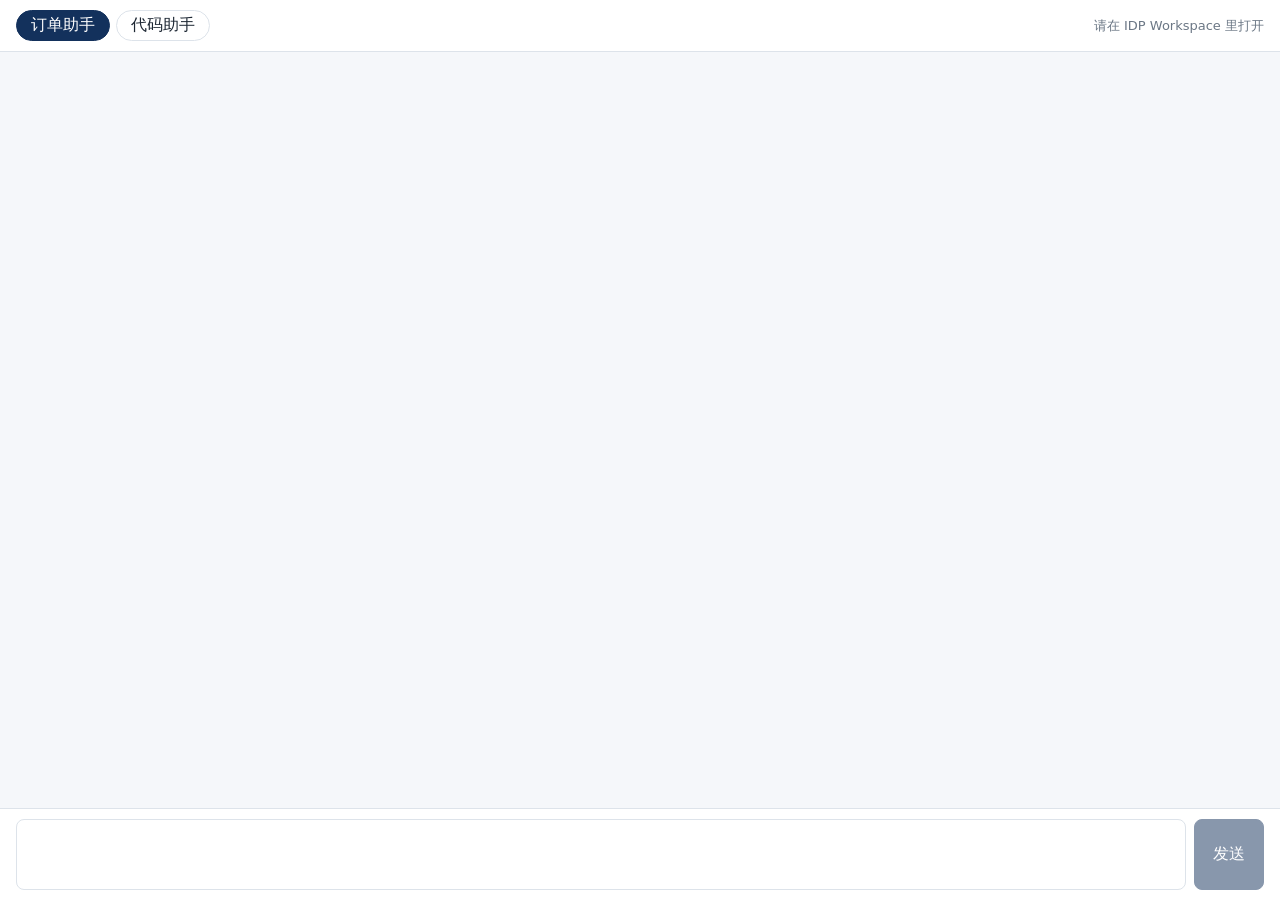
==== deploy/apps/assistant/index.html @ a28fd09b "kind: the platform in a browser - the assistant app, MODEL=live, the shell's sign-in at the kind por" ====
<!doctype html>
<html lang="zh-CN">
<head>
<meta charset="utf-8">
<meta name="viewport" content="width=device-width, initial-scale=1">
<title>助手</title>
<link rel="stylesheet" href="style.css">
</head>
<body>
<header>
  <div class="agents" role="tablist" aria-label="agent">
    <button type="button" role="tab" data-action="ask" aria-selected="true">订单助手</button>
    <button type="button" role="tab" data-action="code" aria-selected="false">代码助手</button>
  </div>
  <span id="where" class="muted"></span>
</header>
<p id="hint" class="muted"></p>
<ol id="chat" aria-live="polite"></ol>
<form id="ask">
  <textarea id="message" rows="3" aria-label="消息"></textarea>
  <button type="submit" id="send">发送</button>
</form>
<script src="app.js"></script>
</body>
</html>
---- deploy/apps/assistant/style.css ----
:root { --ink: #1d2733; --muted: #6b7785; --line: #dde3ea; --bg: #f5f7fa; --accent: #13315c; --bad: #b42318;
  font-family: system-ui, -apple-system, "Segoe UI", "PingFang SC", "Microsoft YaHei", sans-serif; color: var(--ink); background: var(--bg); }
body { margin: 0; height: 100vh; display: grid; grid-template-rows: auto auto 1fr auto; }
header { display: flex; align-items: center; gap: 12px; padding: 10px 16px; background: #fff; border-bottom: 1px solid var(--line); }
.agents { display: flex; gap: 6px; }
.agents button { font: inherit; border: 1px solid var(--line); background: #fff; color: var(--ink); border-radius: 16px; padding: 4px 14px; cursor: pointer; }
.agents button[aria-selected="true"] { border-color: var(--accent); background: var(--accent); color: #fff; }
.muted { color: var(--muted); }
#where { margin-left: auto; font-size: 13px; }
#hint { margin: 8px 16px 0; font-size: 13px; }
#chat { list-style: none; margin: 0; padding: 12px 16px; overflow-y: auto; display: flex; flex-direction: column; gap: 10px; }
#chat li { max-width: 78%; padding: 8px 12px; border-radius: 10px; white-space: pre-wrap; line-height: 1.5; }
#chat .me { align-self: flex-end; background: var(--accent); color: #fff; }
#chat .bot { align-self: flex-start; background: #fff; border: 1px solid var(--line); }
#chat .bot.waiting { color: var(--muted); font-style: italic; }
#chat .bot.failed { border-color: var(--bad); color: var(--bad); }
#chat .bot.done { white-space: normal; }
#chat .bot pre { margin: 6px 0; padding: 8px 10px; background: #f0f3f7; border-radius: 6px; overflow-x: auto; white-space: pre; }
#chat .bot code { font-family: ui-monospace, Consolas, monospace; font-size: 13px; }
#chat .bot :not(pre) > code { background: #f0f3f7; border-radius: 4px; padding: 0 4px; }
#chat .bot blockquote { margin: 4px 0; padding-left: 10px; border-left: 3px solid var(--line); color: var(--muted); }
form { display: flex; gap: 8px; padding: 10px 16px; background: #fff; border-top: 1px solid var(--line); }
textarea { flex: 1; font: inherit; padding: 6px 10px; border: 1px solid var(--line); border-radius: 8px; resize: none; }
form button { font: inherit; border: 1px solid var(--accent); background: var(--accent); color: #fff; border-radius: 8px; padding: 0 18px; cursor: pointer; }
form button:disabled { opacity: .5; cursor: default; }
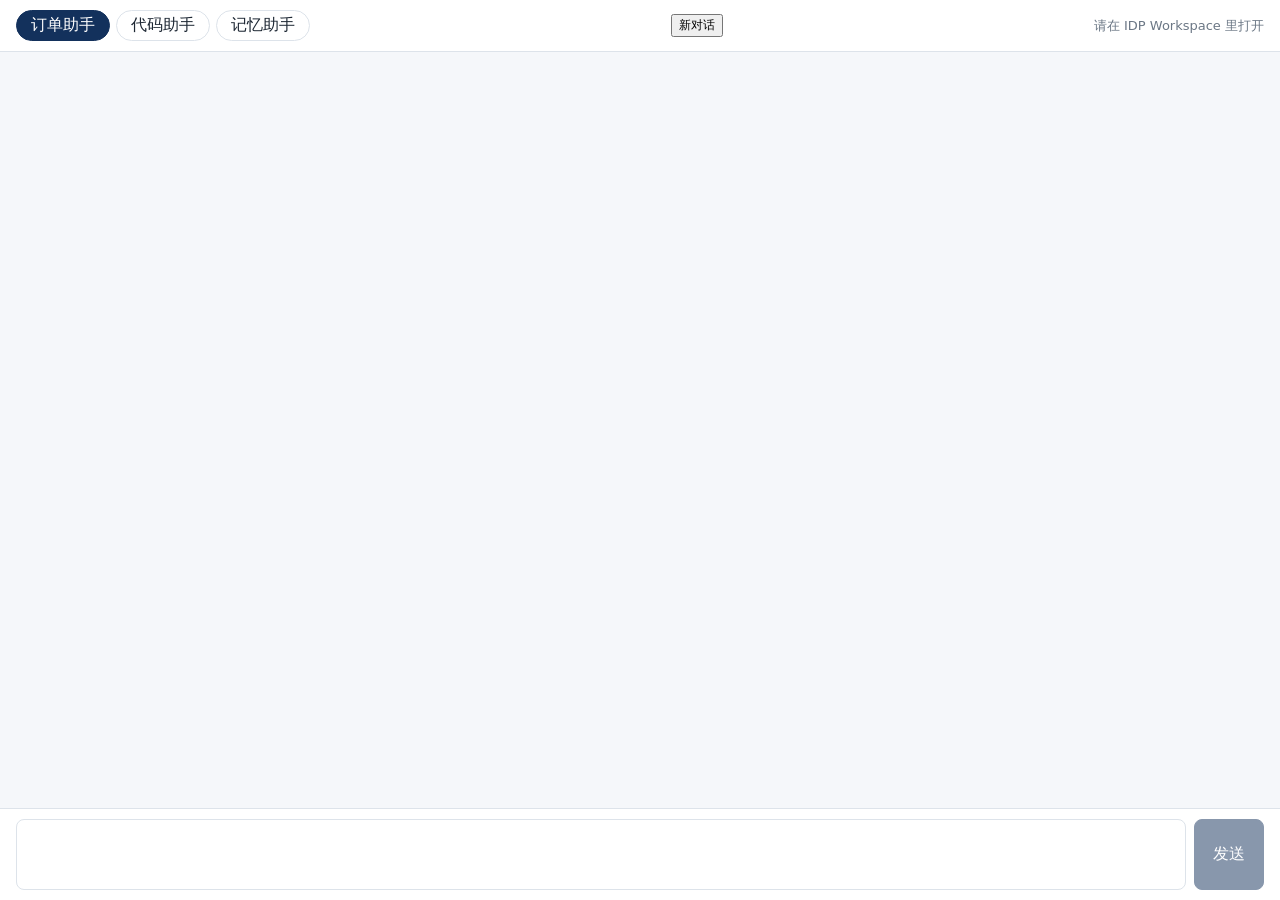
==== commit 61d7508a: "Platform: the assistant page gets a memory assistant and conversations; PATH E/F on kind with the as" ====
--- a/deploy/apps/assistant/index.html
+++ b/deploy/apps/assistant/index.html
@@ -11,7 +11,9 @@
   <div class="agents" role="tablist" aria-label="agent">
     <button type="button" role="tab" data-action="ask" aria-selected="true">订单助手</button>
     <button type="button" role="tab" data-action="code" aria-selected="false">代码助手</button>
+    <button type="button" role="tab" data-action="chat" aria-selected="false">记忆助手</button>
   </div>
+  <button type="button" id="fresh" title="开始一次新的对话：助手不再带着这次对话的历史（企业记忆仍在）">新对话</button>
   <span id="where" class="muted"></span>
 </header>
 <p id="hint" class="muted"></p>
--- a/deploy/apps/assistant/style.css
+++ b/deploy/apps/assistant/style.css
@@ -23,3 +23,6 @@
 textarea { flex: 1; font: inherit; padding: 6px 10px; border: 1px solid var(--line); border-radius: 8px; resize: none; }
 form button { font: inherit; border: 1px solid var(--accent); background: var(--accent); color: #fff; border-radius: 8px; padding: 0 18px; cursor: pointer; }
 form button:disabled { opacity: .5; cursor: default; }
+
+#chat .sep { list-style: none; text-align: center; color: #8a94a3; font-size: 12px; margin: 10px 0; }
+#fresh { margin-left: auto; margin-right: 10px; font-size: 12px; }
